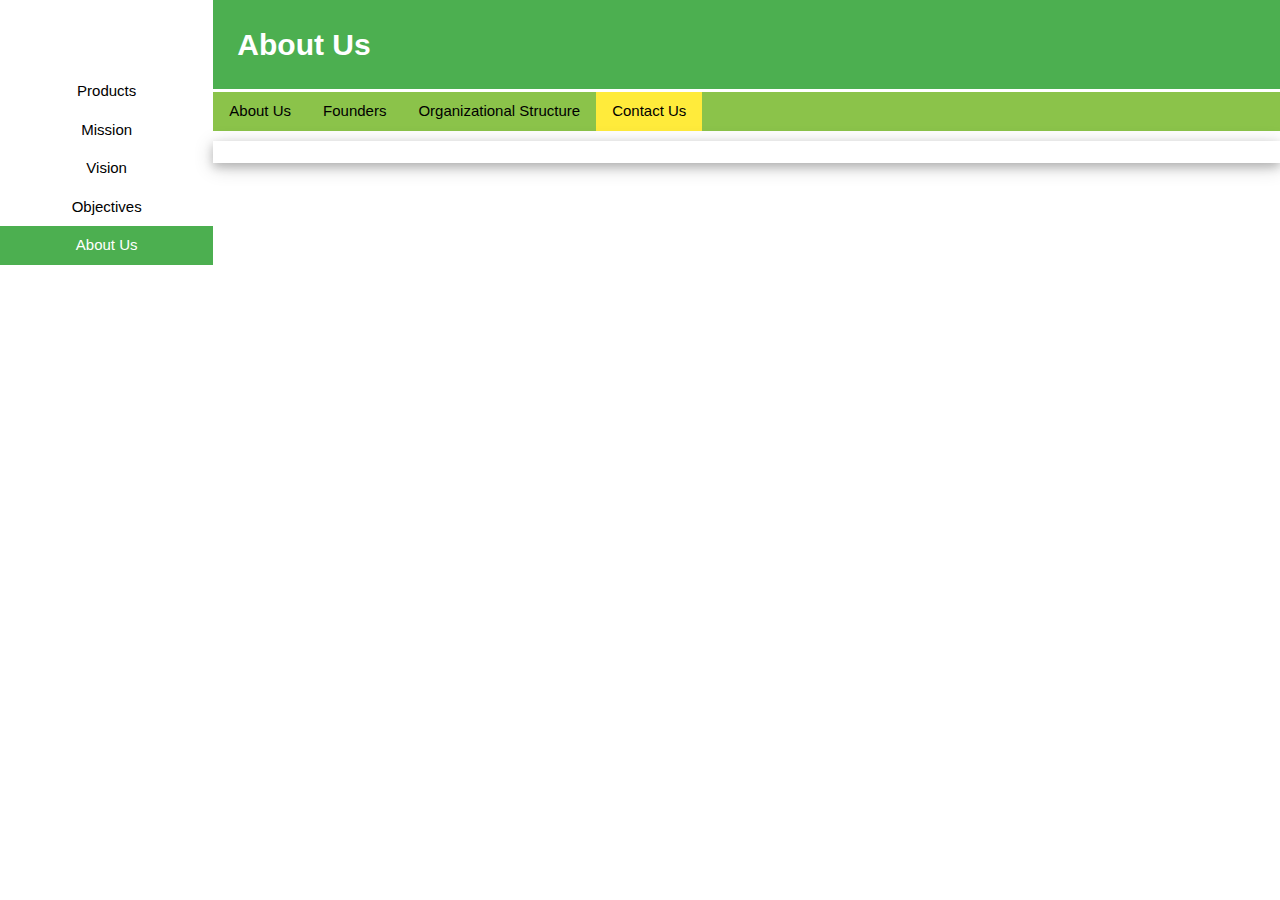
==== contact_us.html @ f27c1136 "initial commit" ====
<!DOCTYPE html>
<html>
<title>Contact Us</title>
<meta name="viewport" content="width=device-width, initial-scale=1">
<link rel="stylesheet" href="css/w3.css">
<body>

<div class="w3-row">
  <div class="w3-col m2 w3-bar-block w3-center" style="">
    <h3 class="w3-bar-item"><img src="pics/snackieu_logo.png" alt="" style="width:200px" class="w3-image w3-middle"></h3>
    <a href="products.html" class="w3-bar-item w3-button">Products</a>
    <a href="mission.html" class="w3-bar-item w3-button w3-hover-red">Mission</a>
    <a href="vision.html" class="w3-bar-item w3-button w3-hover-red">Vision</a>
    <a href="objectives.html" class="w3-bar-item w3-button w3-hover-red">Objectives</a>
    <a href="about_us.html" class="w3-bar-item w3-button w3-green">About Us</a>
  <!--  <a href="products.html" class="w3-bar-item w3-button">Products</a>
    <a href="#" class="w3-bar-item w3-button w3-green">About Us</a>-->
  </div>
  <div class="w3-col m10 w3-green w3-padding-large">
    <h2><b>About Us</b></h2>
  </div>
  <div class=" w3-col m10 w3-bar w3-light-green" style="margin-top:3px">
    <a href="about_us.html" class="w3-bar-item w3-button w3-hover-red ">About Us</a>
  <a href="founders.html" class="w3-bar-item w3-button w3-hover-red ">Founders</a>
  <a href="structure.html" class="w3-bar-item w3-button w3-hover-red">Organizational Structure</a>

  <a href="#" class="w3-bar-item w3-button w3-hover-red w3-yellow">Contact Us</a>
</div>
<div class="w3-col m10 w3-card-4 w3-center w3-animate-right" style="margin-top:10px">
  <img src="pics/pics/contact.jpg" alt="" style="width:60%;margi-bottom:10px" class="w3-image w3-middle">
</div>
</div>


</body>
</html>
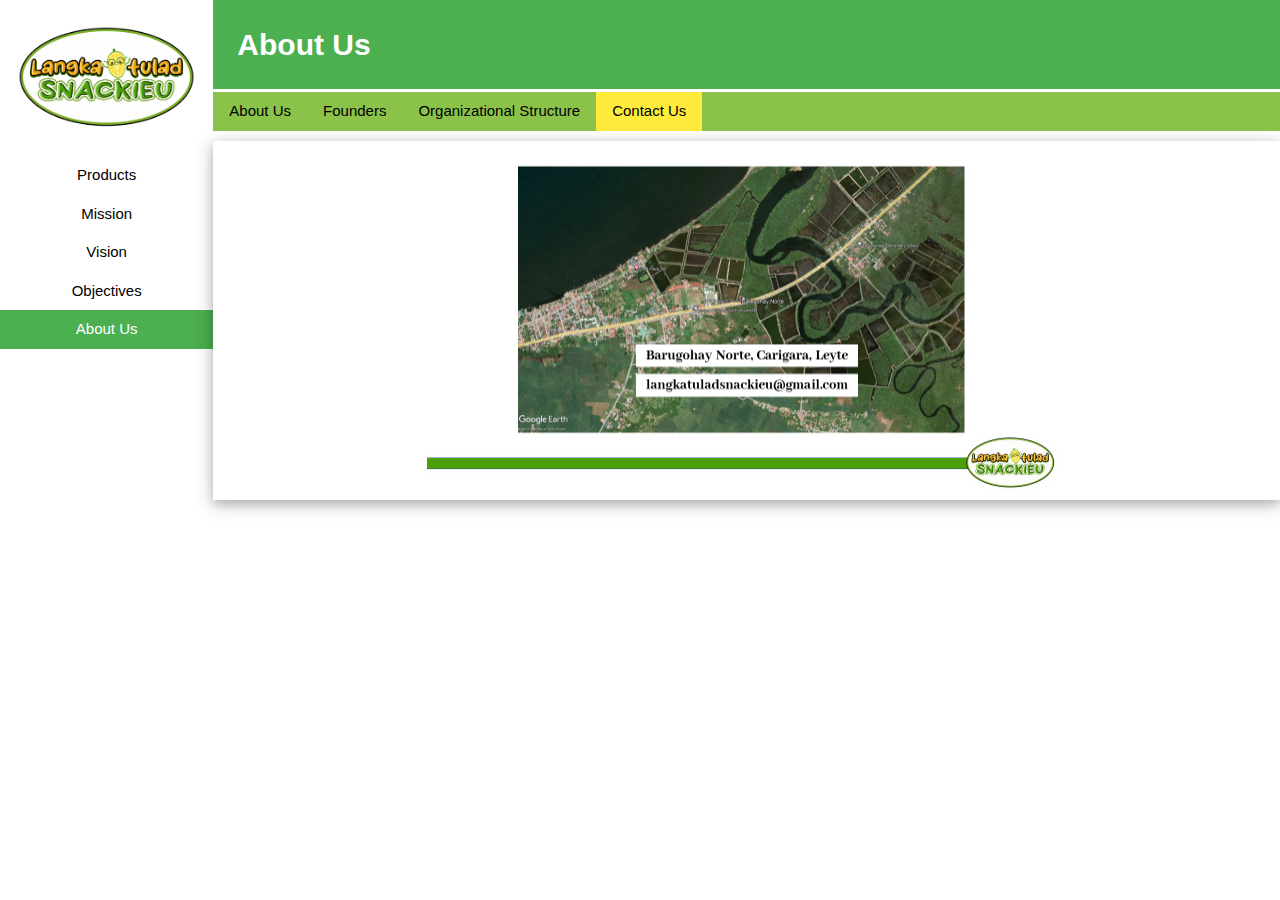
==== commit 0bfd50a2: "Update" ====
--- a/contact_us.html
+++ b/contact_us.html
@@ -7,7 +7,7 @@
 
 <div class="w3-row">
   <div class="w3-col m2 w3-bar-block w3-center" style="">
-    <h3 class="w3-bar-item"><img src="pics/snackieu_logo.png" alt="" style="width:200px" class="w3-image w3-middle"></h3>
+    <h3 class="w3-bar-item"><img src="assets/snackieu_logo.png" alt="" style="width:200px" class="w3-image w3-middle"></h3>
     <a href="products.html" class="w3-bar-item w3-button">Products</a>
     <a href="mission.html" class="w3-bar-item w3-button w3-hover-red">Mission</a>
     <a href="vision.html" class="w3-bar-item w3-button w3-hover-red">Vision</a>
@@ -27,7 +27,7 @@
   <a href="#" class="w3-bar-item w3-button w3-hover-red w3-yellow">Contact Us</a>
 </div>
 <div class="w3-col m10 w3-card-4 w3-center w3-animate-right" style="margin-top:10px">
-  <img src="pics/pics/contact.jpg" alt="" style="width:60%;margi-bottom:10px" class="w3-image w3-middle">
+  <img src="assets/pics/contact.jpg" alt="" style="width:60%;margi-bottom:10px" class="w3-image w3-middle">
 </div>
 </div>
 
